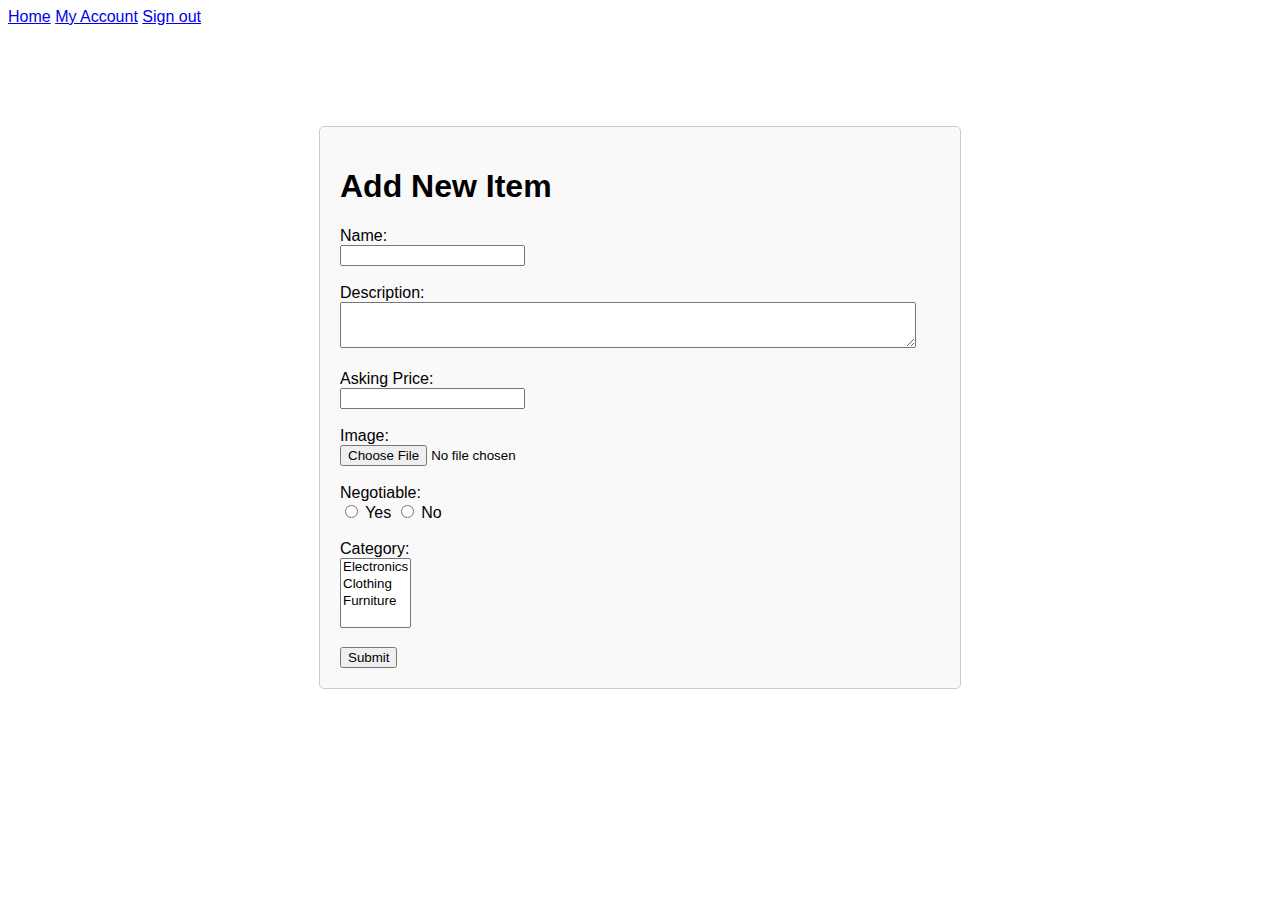
==== templates/add_item.html @ 46ce3800 "basic ui" ====
<!DOCTYPE html>
<html lang="en">
<head>
  <meta charset="UTF-8">
  <meta name="viewport" content="width=device-width, initial-scale=1.0">
  <title>Add New Item</title>
  <link rel="stylesheet" href="/static/styles.css">
</head>
<body>
  <div class="menu-bar">
    <a href="/index/">Home</a>
    <a href="/my_account/">My Account</a>
    <a href="/logout/">Sign out</a>
  </div>

  <div class="add-item-container">
  <h1>Add New Item</h1>
  <form action="/submit_item/" method="post" enctype="multipart/form-data">
    <label for="name">Name:</label><br>
    <input type="text" id="name" name="name" required><br><br>

    <label for="description">Description:</label><br>
    <textarea id="description" name="description" ></textarea><br><br>

    <label for="asking_price">Asking Price:</label><br>
    <input type="number" id="asking_price" name="asking_price" step="0.01" required><br><br>

    <label for="image">Image:</label><br>
    <input type="file" id="image" name="image" accept="image/*" ><br><br>

    <label for="negotiable">Negotiable:</label><br>
    <input type="radio" id="negotiable_yes" name="negotiable" value="yes" required>
    <label for="negotiable_yes">Yes</label>
    <input type="radio" id="negotiable_no" name="negotiable" value="no" required>
    <label for="negotiable_no">No</label><br><br>

    <label for="category">Category:</label><br>
    <select id="category" name="category" multiple>
      <option value="electronics">Electronics</option>
      <option value="clothing">Clothing</option>
      <option value="furniture">Furniture</option>
    </select><br><br>

    <input type="submit" value="Submit">
  </form>
  </div>
</body>
</html>
---- static/styles.css ----
body {
      font-family: Arial, sans-serif;
    }
.container {
      max-width: 800px;
      margin: 50px auto;
      padding: 20px;
      border: 1px solid #ccc;
      border-radius: 5px;
      background-color: #f9f9f9;
    }
    .section {
      margin-bottom: 20px;
    }
    .section-title {
      font-size: 20px;
      font-weight: bold;
      margin-bottom: 10px;
    }
    .post-item, .transaction-item {
      margin-bottom: 10px;
    }
    .button {
      padding: 10px 20px;
      font-size: 16px;
      background-color: #007bff;
      color: #fff;
      border: none;
      border-radius: 5px;
      cursor: pointer;
    }
    .button:hover {
      background-color: #0056b3;
    }
  .login-container {
  max-width: 400px;
  margin: 100px auto;
  padding: 20px;
  border: 1px solid #ccc;
  border-radius: 5px;
  background-color: #f9f9f9;
}

.add-item-container {
  max-width: 600px;
  margin: 100px auto;
  padding: 20px;
  border: 1px solid #ccc;
  border-radius: 5px;
  background-color: #f9f9f9;
}
.add-item-container textarea {
  width: 95%; /* Make the textarea fill the width of its containing div */
  min-height: 3em;
}
.form-group {
  margin-bottom: 20px;
}
.form-group label {
  display: block;
  margin-bottom: 5px;
}
.form-group input {
  width: 90%;
  padding: 10px;
  font-size: 16px;
  border: 1px solid #ccc;
  border-radius: 5px;
}
.form-group button {
  width: 100%;
  padding: 10px;
  font-size: 16px;
  background-color: #007bff;
  color: #fff;
  border: none;
  border-radius: 5px;
  cursor: pointer;
}
.form-group button:hover {
  background-color: #0056b3;
}
.create-account-link {
  text-align: center;
  margin-top: 20px;
}


.grid-container {
      display: grid;
      grid-template-columns: repeat(auto-fill, minmax(250px, 1fr));
      gap: 20px;
    }
    .item-card {
      border: 1px solid #ccc;
      padding: 10px;
      color: black;
      text-decoration: none;
    }
    .item-image {
      width: 100%;
      max-height: 200px;
      object-fit: cover;
      margin-bottom: 10px;
    }
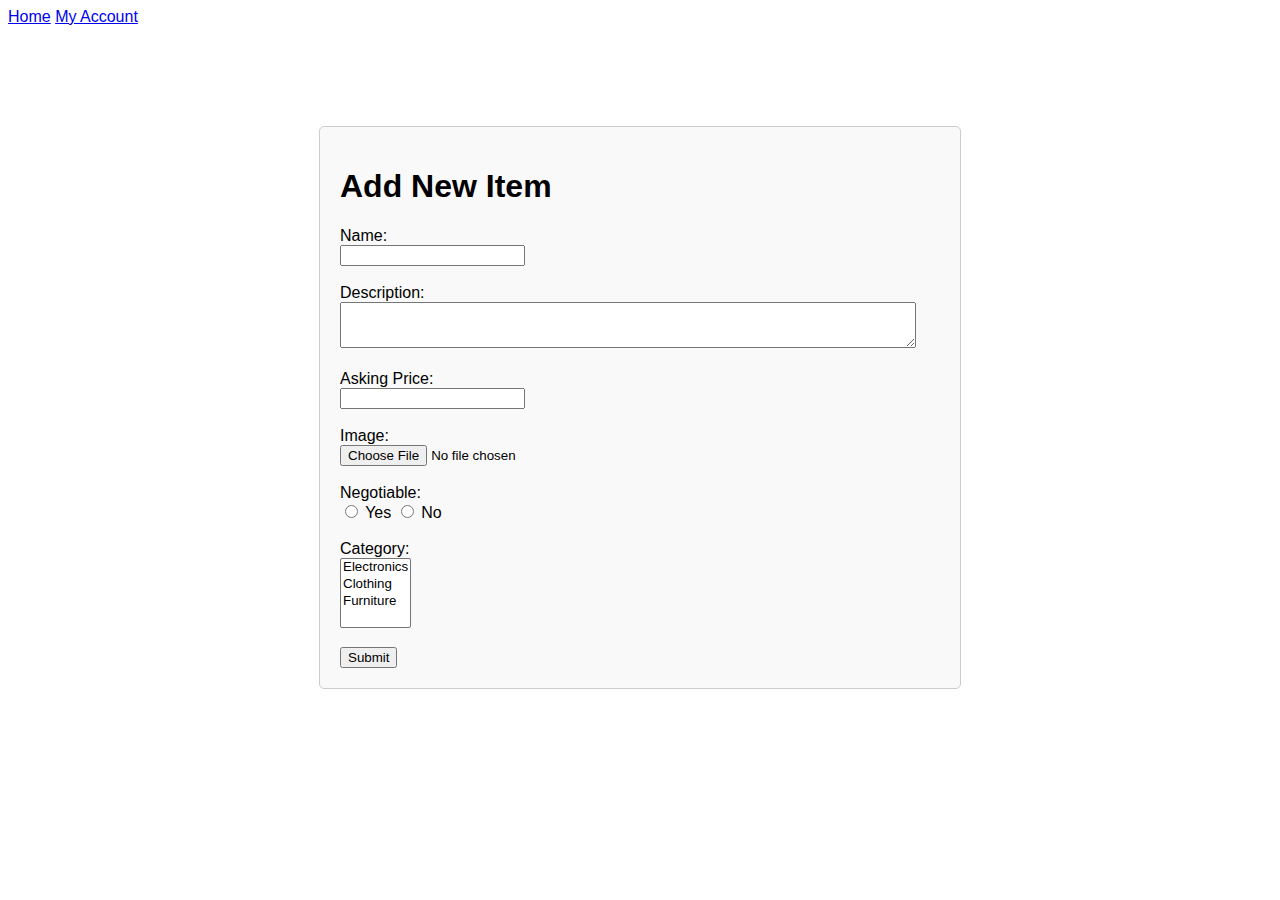
==== commit 3bfe34ba: "improve ui for item details" ====
--- a/templates/add_item.html
+++ b/templates/add_item.html
@@ -10,7 +10,6 @@
   <div class="menu-bar">
     <a href="/index/">Home</a>
     <a href="/my_account/">My Account</a>
-    <a href="/logout/">Sign out</a>
   </div>
 
   <div class="add-item-container">
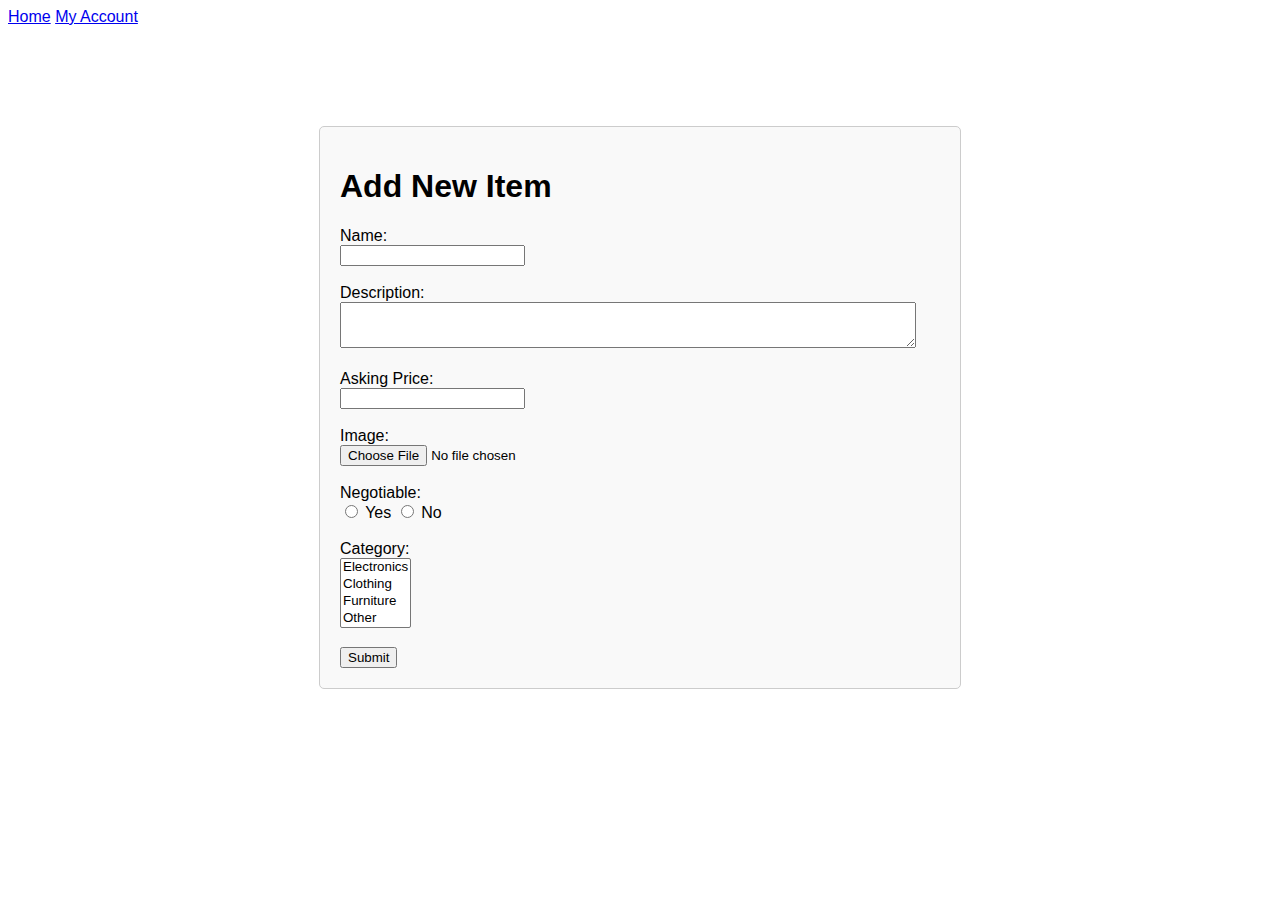
==== commit e53cb21f: "Added search functionality and category filtering" ====
--- a/templates/add_item.html
+++ b/templates/add_item.html
@@ -34,10 +34,11 @@
     <label for="negotiable_no">No</label><br><br>
 
     <label for="category">Category:</label><br>
-    <select id="category" name="category" multiple>
-      <option value="electronics">Electronics</option>
-      <option value="clothing">Clothing</option>
-      <option value="furniture">Furniture</option>
+    <select id="category" name="category" multiple required>
+      <option value="Electronics">Electronics</option>
+      <option value="Clothing">Clothing</option>
+      <option value="Furniture">Furniture</option>
+      <option value="Other">Other</option>
     </select><br><br>
 
     <input type="submit" value="Submit">
--- a/static/styles.css
+++ b/static/styles.css
@@ -91,15 +91,77 @@
       grid-template-columns: repeat(auto-fill, minmax(250px, 1fr));
       gap: 20px;
     }
-    .item-card {
-      border: 1px solid #ccc;
-      padding: 10px;
-      color: black;
-      text-decoration: none;
-    }
-    .item-image {
-      width: 100%;
-      max-height: 200px;
-      object-fit: cover;
-      margin-bottom: 10px;
-    }
+.item-card {
+  border: 1px solid #ccc;
+  padding: 10px;
+  color: black;
+  display: flex;
+  flex-direction: column;
+  text-decoration: none;
+}
+.item-image {
+  width: auto;
+  height: 95%;
+  position: absolute;
+  top: 50%;
+  left: 50%;
+  transform: translate(-50%, -50%);    
+}
+
+.item-card h3 {
+  text-align: center;
+}
+
+.item-name-card {
+  border: 1px solid #ccc;
+  padding: 10px;
+  color: black;
+  display: flex;
+  flex-direction: column;
+  text-decoration: none;
+
+}
+
+.image-container {
+   width: 100%;
+   min-height: 200px; /* Set a maximum height for the image container */
+   max-height: 95%;
+   overflow: hidden;
+   position: relative;
+}
+
+.search-container {
+  text-align: center;
+  margin: 20px 0;
+}
+
+.search-container input[type="text"] {
+  width: 200px;
+  padding: 10px;
+  margin-right: 10px;
+  border: 1px solid #ccc;
+  border-radius: 5px;
+}
+
+.search-container button {
+  padding: 10px 20px;
+  background-color: #007bff;
+  color: white;
+  border: none;
+  border-radius: 5px;
+  cursor: pointer;
+}
+
+.search-container button:hover {
+  background-color: #0056b3;
+}
+
+.search-container select {
+  padding: 10px;
+  margin-right: 10px;
+  border: 1px solid #ccc;
+  border-radius: 5px;
+  background-color: white;
+}
+
+
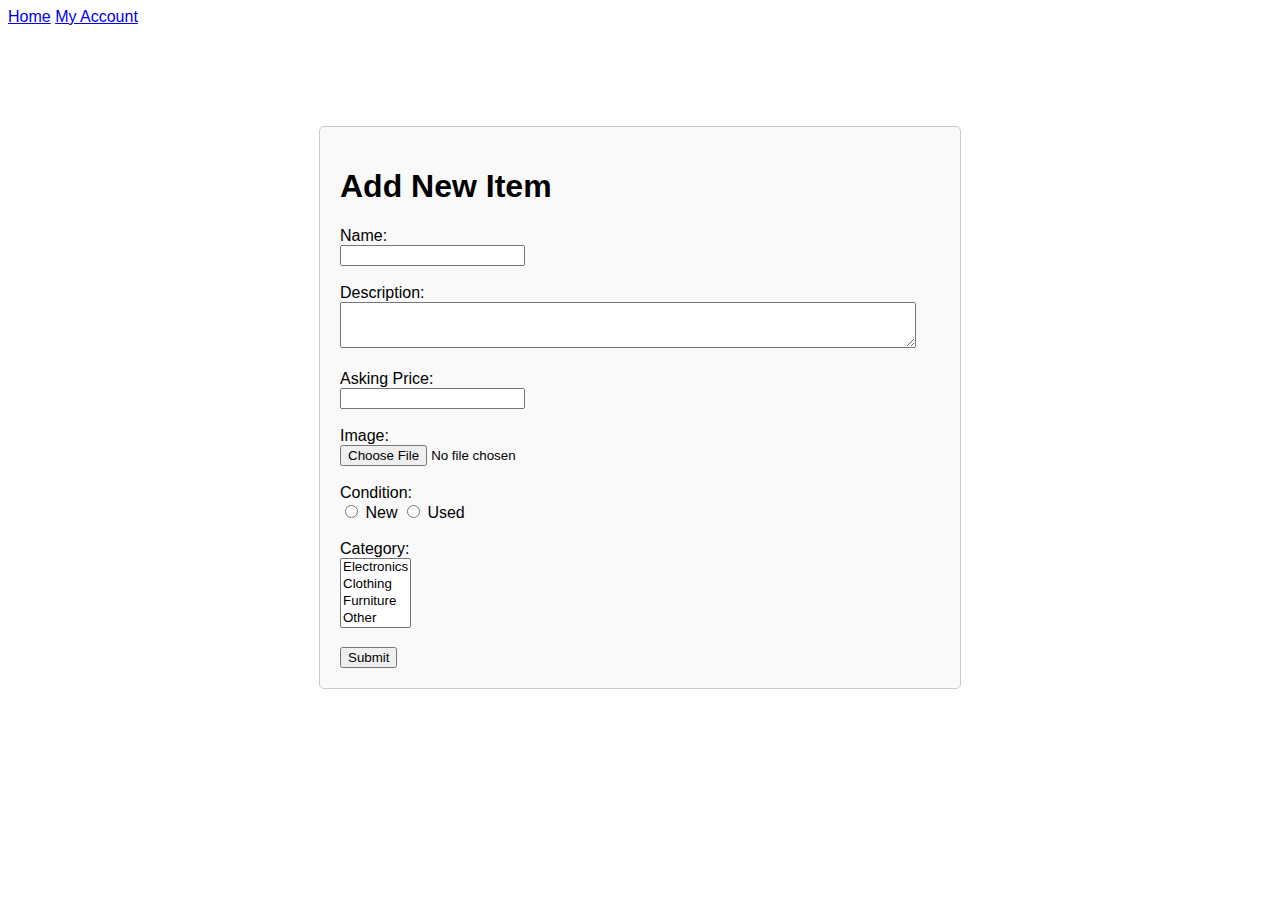
==== commit b9639caf: "refactored for condition" ====
--- a/templates/add_item.html
+++ b/templates/add_item.html
@@ -27,11 +27,11 @@
     <label for="image">Image:</label><br>
     <input type="file" id="image" name="image" accept="image/*" ><br><br>
 
-    <label for="negotiable">Negotiable:</label><br>
-    <input type="radio" id="negotiable_yes" name="negotiable" value="yes" required>
-    <label for="negotiable_yes">Yes</label>
-    <input type="radio" id="negotiable_no" name="negotiable" value="no" required>
-    <label for="negotiable_no">No</label><br><br>
+    <label for="condition">Condition:</label><br>
+    <input type="radio" id="condition_new" name="condition" value="New" required>
+    <label for="condition_new">New</label>
+    <input type="radio" id="condition_used" name="condition" value="Used" required>
+    <label for="condition_used">Used</label><br><br>
 
     <label for="category">Category:</label><br>
     <select id="category" name="category" multiple required>
--- a/static/styles.css
+++ b/static/styles.css
@@ -1,38 +1,38 @@
 body {
       font-family: Arial, sans-serif;
-    }
+}
 .container {
-      max-width: 800px;
-      margin: 50px auto;
-      padding: 20px;
-      border: 1px solid #ccc;
-      border-radius: 5px;
-      background-color: #f9f9f9;
-    }
-    .section {
-      margin-bottom: 20px;
-    }
-    .section-title {
-      font-size: 20px;
-      font-weight: bold;
-      margin-bottom: 10px;
-    }
-    .post-item, .transaction-item {
-      margin-bottom: 10px;
-    }
-    .button {
-      padding: 10px 20px;
-      font-size: 16px;
-      background-color: #007bff;
-      color: #fff;
-      border: none;
-      border-radius: 5px;
-      cursor: pointer;
-    }
-    .button:hover {
-      background-color: #0056b3;
-    }
-  .login-container {
+  max-width: 800px;
+  margin: 50px auto;
+  padding: 20px;
+  border: 1px solid #ccc;
+  border-radius: 5px;
+  background-color: #f9f9f9;
+}
+.section {
+  margin-bottom: 20px;
+}
+.section-title {
+  font-size: 20px;
+  font-weight: bold;
+  margin-bottom: 10px;
+}
+.post-item, .transaction-item {
+  margin-bottom: 10px;
+}
+.button {
+  padding: 10px 20px;
+  font-size: 16px;
+  background-color: #007bff;
+  color: #fff;
+  border: none;
+  border-radius: 5px;
+  cursor: pointer;
+}
+.button:hover {
+  background-color: #0056b3;
+}
+.login-container {
   max-width: 400px;
   margin: 100px auto;
   padding: 20px;
@@ -50,7 +50,7 @@
   background-color: #f9f9f9;
 }
 .add-item-container textarea {
-  width: 95%; /* Make the textarea fill the width of its containing div */
+  width: 95%;
   min-height: 3em;
 }
 .form-group {
@@ -87,10 +87,10 @@
 
 
 .grid-container {
-      display: grid;
-      grid-template-columns: repeat(auto-fill, minmax(250px, 1fr));
-      gap: 20px;
-    }
+  display: grid;
+  grid-template-columns: repeat(auto-fill, minmax(250px, 1fr));
+  gap: 20px;
+}
 .item-card {
   border: 1px solid #ccc;
   padding: 10px;
@@ -124,7 +124,7 @@
 
 .image-container {
    width: 100%;
-   min-height: 200px; /* Set a maximum height for the image container */
+   min-height: 200px;
    max-height: 95%;
    overflow: hidden;
    position: relative;
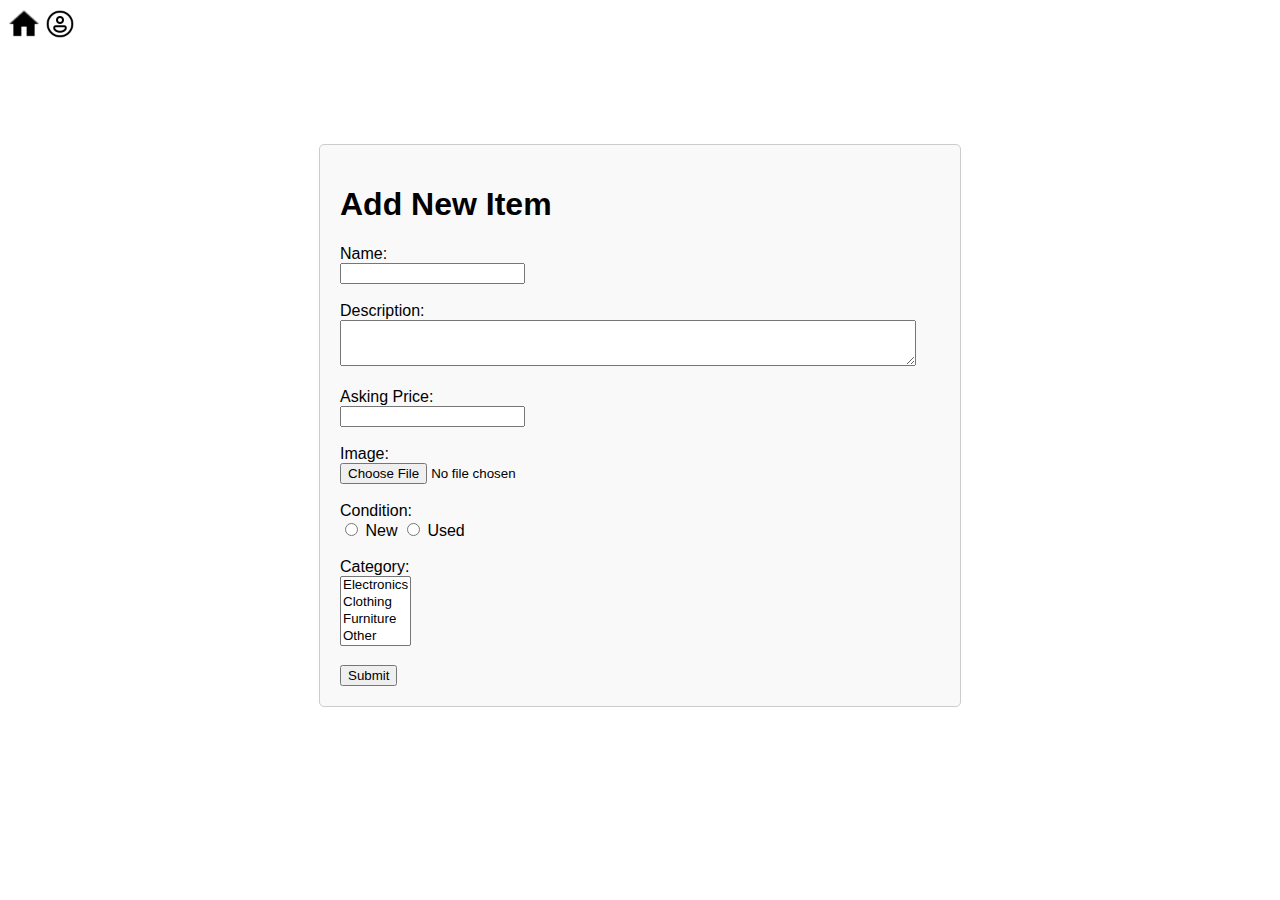
==== commit 45c93a94: "nice home and account icons" ====
--- a/templates/add_item.html
+++ b/templates/add_item.html
@@ -8,8 +8,14 @@
 </head>
 <body>
   <div class="menu-bar">
-    <a href="/index/">Home</a>
-    <a href="/my_account/">My Account</a>
+    
+    <a href="/index/" id="home-link">
+          <img src="/static/home-icon.png" alt="Home">
+    </a>
+   <a href="/my_account" id="my-account-link">
+          <img src="/static/account-icon.png" alt="My Account">
+    </a>  
+
   </div>
 
   <div class="add-item-container">
--- a/static/styles.css
+++ b/static/styles.css
@@ -1,5 +1,5 @@
 body {
-      font-family: Arial, sans-serif;
+      font-family:  helvetica, sans-serif;
 }
 .container {
   max-width: 800px;
@@ -7,7 +7,7 @@
   padding: 20px;
   border: 1px solid #ccc;
   border-radius: 5px;
-  background-color: #f9f9f9;
+  background-color: #f0f4f7;
 }
 .section {
   margin-bottom: 20px;
@@ -17,11 +17,82 @@
   font-weight: bold;
   margin-bottom: 10px;
 }
-.post-item, .transaction-item {
+.post-item {
   margin-bottom: 10px;
+}
+
+.transaction-item {
+  border: 2px solid #007bff;
+  padding: 0px 5px;
+  color: #343a40;
+  display: inline-flex;
+  flex-direction: column;
+  text-decoration: none;
+  background-color: #a0cbfa;
+  border-radius: 8px;
+  transition: all 0.3s ease;
+  margin-bottom: 10px;
+}
+
+.transaction-accepted {
+  background-color: #c7f0bd;
+}
+.transaction-declined {
+  background-color: #f8d7da;
 }
 .button {
   padding: 10px 20px;
+  font-size: 16px;
+  background-color: #5b2678;/*#007bff*/
+  color: #fff;
+  border: none;
+  border-radius: 5px;
+  cursor: pointer;
+}
+.button:hover {
+  background-color: #0056b3;
+}
+.login-container {
+  max-width: 400px;
+  margin: 100px auto;
+  padding: 20px;
+  border: 1px solid #ccc;
+  border-radius: 5px;
+  background-color: #f9f9f9;
+}
+
+.add-item-container {
+  max-width: 600px;
+  margin: 100px auto;
+  padding: 20px;
+  border: 1px solid #ccc;
+  border-radius: 5px;
+  background-color: #f9f9f9;
+}
+.add-item-container strong, .add-item-container h2 {
+  color: #00356b;
+}
+.add-item-container textarea {
+  width: 95%;
+  min-height: 3em;
+}
+.form-group {
+  margin-bottom: 20px;
+}
+.form-group label {
+  display: block;
+  margin-bottom: 5px;
+}
+.form-group input {
+  width: 90%;
+  padding: 10px;
+  font-size: 16px;
+  border: 1px solid #ccc;
+  border-radius: 5px;
+}
+.form-group button {
+  width: 100%;
+  padding: 10px;
   font-size: 16px;
   background-color: #007bff;
   color: #fff;
@@ -29,54 +100,6 @@
   border-radius: 5px;
   cursor: pointer;
 }
-.button:hover {
-  background-color: #0056b3;
-}
-.login-container {
-  max-width: 400px;
-  margin: 100px auto;
-  padding: 20px;
-  border: 1px solid #ccc;
-  border-radius: 5px;
-  background-color: #f9f9f9;
-}
-
-.add-item-container {
-  max-width: 600px;
-  margin: 100px auto;
-  padding: 20px;
-  border: 1px solid #ccc;
-  border-radius: 5px;
-  background-color: #f9f9f9;
-}
-.add-item-container textarea {
-  width: 95%;
-  min-height: 3em;
-}
-.form-group {
-  margin-bottom: 20px;
-}
-.form-group label {
-  display: block;
-  margin-bottom: 5px;
-}
-.form-group input {
-  width: 90%;
-  padding: 10px;
-  font-size: 16px;
-  border: 1px solid #ccc;
-  border-radius: 5px;
-}
-.form-group button {
-  width: 100%;
-  padding: 10px;
-  font-size: 16px;
-  background-color: #007bff;
-  color: #fff;
-  border: none;
-  border-radius: 5px;
-  cursor: pointer;
-}
 .form-group button:hover {
   background-color: #0056b3;
 }
@@ -91,36 +114,54 @@
   grid-template-columns: repeat(auto-fill, minmax(250px, 1fr));
   gap: 20px;
 }
-.item-card {
-  border: 1px solid #ccc;
-  padding: 10px;
-  color: black;
-  display: flex;
+
+.item-name-card {
+  border: 2px solid #007bff;
+  padding: 0px 5px;
+  color: #343a40;
+  display: inline-flex;
   flex-direction: column;
   text-decoration: none;
-}
-.item-image {
+  background-color: #f8f9fa;
+  border-radius: 8px;
+  transition: all 0.3s ease;
+  margin-bottom: 10px;
+}
+
+.item-name-card:hover {
+  border-color: #0056b3;
+  background-color: #e2e6ea;
+}
+
+.item-image.loaded {
   width: auto;
   height: 95%;
   position: absolute;
   top: 50%;
   left: 50%;
   transform: translate(-50%, -50%);    
-}
-
+  
+}
+.item-name-card h3{
+  margin: 8px;
+  text-align: center;
+}
 .item-card h3 {
   text-align: center;
 }
 
-.item-name-card {
-  border: 1px solid #ccc;
-  padding: 10px;
-  color: black;
-  display: flex;
-  flex-direction: column;
-  text-decoration: none;
-
-}
+.nice-list {
+    list-style-type: none;
+    padding: 3px;
+    margin: 3px;
+}
+
+.nice-list li {
+    margin-bottom: 10px;
+    padding: 5px;
+    border-radius: 5px;
+}
+
 
 .image-container {
    width: 100%;
@@ -145,7 +186,7 @@
 
 .search-container button {
   padding: 10px 20px;
-  background-color: #007bff;
+  background-color: #5b2678;
   color: white;
   border: none;
   border-radius: 5px;
@@ -165,3 +206,102 @@
 }
 
 
+.content {
+  display: flex;
+  width: 100%;
+  align-items: flex-start;
+}
+
+.filter-sidebar {
+  width: 200px;
+  margin-right: 20px;
+  padding: 20px;
+  border-right: 1px solid #ccc;
+}
+
+.main-content {
+  flex-grow: 1;
+}
+
+.search-bar {
+  margin-bottom: 1px;
+}
+
+.grid-container {
+  display: grid;
+  grid-template-columns: repeat(auto-fill, minmax(250px, 1fr));
+  gap: 20px;
+}
+
+.item-card {
+  border: 1px solid #ccc;
+  padding: 10px;
+  color: black;
+  display: flex;
+  flex-direction: column;
+  text-decoration: none;
+}
+
+.item-image {
+  width: 100%;
+  height: 200px;
+  object-fit: cover;
+}
+
+.filter-sidebar form,
+.main-content .search-bar form {
+  display: flex;
+  flex-direction: column;
+}
+
+.filter-sidebar input[type="number"],
+.main-content .search-bar input[type="text"],
+.filter-sidebar select,
+.main-content .search-bar button {
+  padding: 10px;
+  margin-top: 5px;
+  border: 1px solid #ccc;
+  border-radius: 5px;
+}
+
+.filter-sidebar button {
+  margin-top: 10px;
+  background-color: #5b2678;
+  color: white;
+  border: none;
+  border-radius: 5px;
+  cursor: pointer;
+}
+
+.filter-sidebar button:hover {
+  background-color: #0056b3;
+}
+
+
+#my-account-link {
+    display: inline-block;
+    width: 32px;
+    height: 32px;
+    background-color: transparent;
+    border: none;
+}
+
+#my-account-link img {
+    width: 100%;
+    height: auto;
+    display: block;
+}
+#home-link {
+    display: inline-block;
+    width: 32px;
+    height: 32px;
+    background-color: transparent;
+    border: none;
+}
+
+#home-link img {
+    width: 100%;
+    height: auto;
+    display: block;
+}
+
